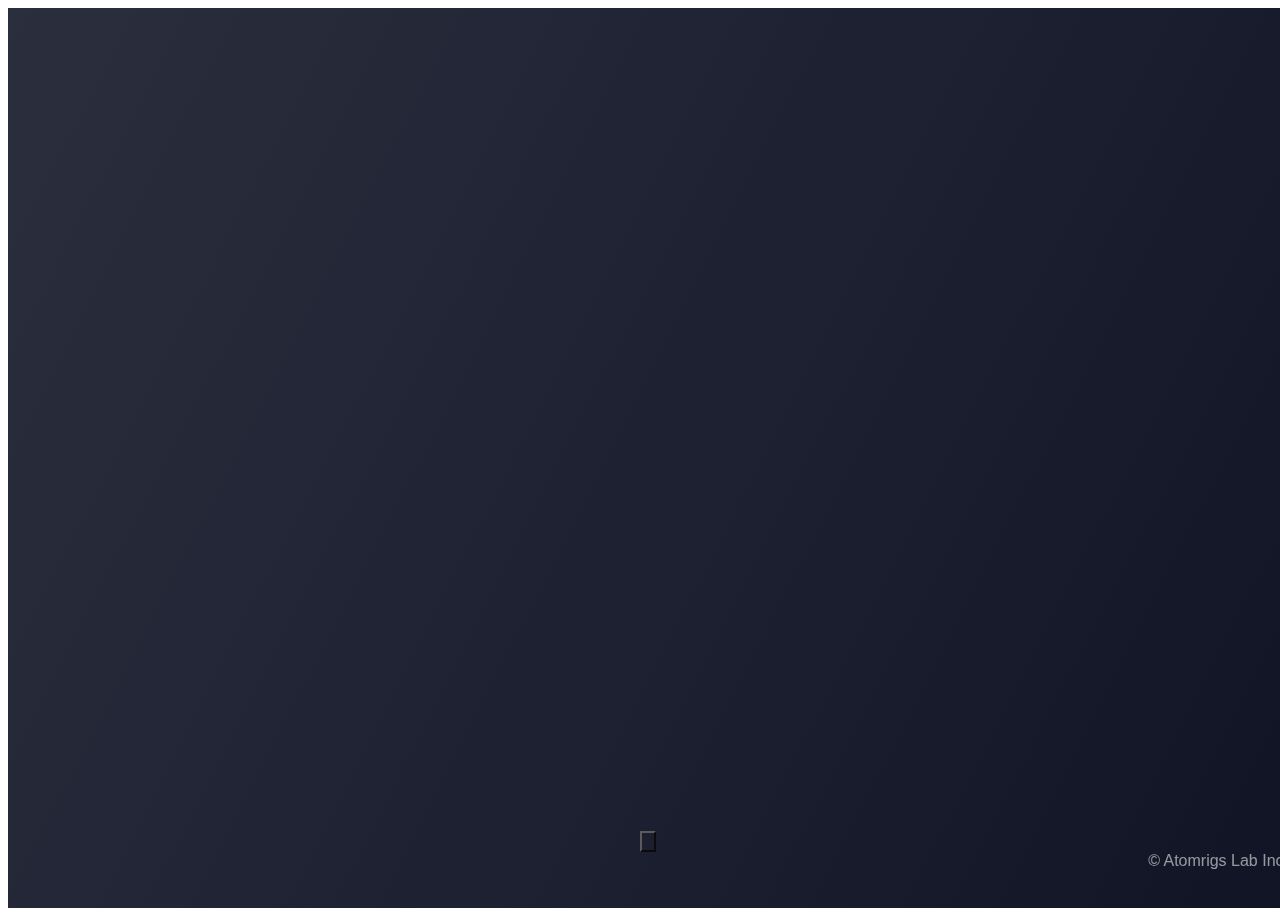
==== en/index.html @ 3c0d556b "+ releasing 'footer'" ====
<!doctype html>
<html lang="en">

<head>
  <meta charset="UTF-8" />
  <meta name="viewport" content="width=device-width, initial-scale=1.0" />

  <meta http-equiv="Pragma" content="no-cache">
  <meta HTTP-equiv="Expires" content="-1">

  <meta property="og:image" content="http://interverse.link/assets/meta-image.jpg" />
  
  <title>Interverse</title>

  <script async src="https://www.googletagmanager.com/gtag/js?id=G-ZG901889B8"></script>
  <script src="../assets/jquery-3.7.1.slim.min.js"></script>
  <link rel="icon" href="../assets/favicon-interverse-snowball.ico">
  <link href="../css/main.css?dt=1697172318949" rel="stylesheet">
  <link href="../css/ji.css?dt=1697172318949" rel="stylesheet">
  <script src="../js/common.js?dt=1697172318949"></script>
  <script src="../js/components.js?dt=1697172318949"></script>
  <script src="../js/funcs.js?dt=1697172318949"></script>

  <script>
    function onLoaded() {
      init();
    }
  </script>
</head>

<body onLoad="onLoaded">
  <!-- Web -->
  <div class="page-background" style="background-image: var(--bg-intro)">
    <div class="footer-area">
      <a href="https://atomrigs.io">© Atomrigs Lab Inc.</a>
    </div>
    <navigation-bar-element activekey="about"></navigation-bar-element>
    <main class="intro-slider cc">
    <div class="intro-webp-page pp page-main web" style="position:fixed">
      <div class="intro-page-content">
        <picture class="flex justify-center items-center">
          <source srcset="../assets/interverse.webp" type="image/webp" />
            <img src=" ../assets/bg.jpg" alt="" />
        </picture>
      </div>
    </div>

    <div class="page pp">
      <div class="bottom-down-arrow">
        <button
          id="down-arrow-at-bottom"
          type="button"
          style="background-color: transparent; text-decoration: none;"
          onClick="moveToNextSlide()"
        >
          <img class="icon-arrow" src="../assets/icon-arrow.svg" alt="" />
        </button>
      </div>
    </div>
    <div class="page page-cover pp">
      <div>
        <span class="text text--random" data-scroll="out" data-splitting="" style="white-space: pre;" >Metaverse</span>
        <span class="text text--random" data-scroll="out" data-splitting="" style="white-space: pre;" > meets </span>
        <span class="text text--random" data-scroll="out" data-splitting="" style="white-space: pre;" >Web3</span>
      </div>
      <div class="intro-desc">
          <span >The collaboration between</span>
          <span>ifland original X INTERVERSE</span>
          <span >has</span>
          <span>resulted in new Web3 Metaverse items.</span>
          <span style="white-space: pre-line; font-weight: 400;">
Write your own unique story in the Metaverse with Web3 items that you can own forever.
We&#39;ve also got precious real-world goodies for you.</span>
      </div>
    </div>
    </main>
  </div>

  <!-- end of home-background -->
  <script> 
    $("span:contains('ifland original X INTERVERSE')").addClass("intro-desc-gra");
    $("span:contains('Web3 Metaverse')").addClass("intro-desc-gra");
  </script>
  <script src="https://unpkg.com/scroll-out/dist/scroll-out.min.js"></script>
  <script src="https://unpkg.com/splitting/dist/splitting.min.js"></script>
  <script>
    Splitting();
    ScrollOut({
      targets: ".word",
      scrollingElement: ".cc"
    });
  </script>
</body>
</html>
---- css/main.css ----
@import url("reset.css");
@import url("font-pretendard.css");

:root {
  /* color */
  --black: #121212;
  --white: #ffffff;
  --gray-100: #e1e4e9;
  --gray-200: #b8bdc3;
  --gray-300: #878f9b;
  --gray-400: #4a586d;
  --gray-500: #162947;
  --gray-600: #0c1b32;
  --gray-700: #07101e;

  /* bg color */
  --bg-intro: linear-gradient(117deg, #222635 0%, #060a1c 100%);
  --bg-kansong: linear-gradient(117deg, #786b5c 0%, #321846 100%);
  --bg-pinzle: linear-gradient(117deg, #373948 0%, #2c193c 100%);
  --bg-ifland: linear-gradient(117deg, #5e43e3 0%, #321846 100%);
  --text-gra: linear-gradient(90deg, #ff2191 25%, #6505ff 83.53%);

  /* text size */
  --title: 2rem;
  --subTitle: 1rem;
  --content: 0.875rem;
  --button: 0.875rem;
  --nav: 1.125rem;
  --background: 12.5rem;
  --main: 3.125rem;

  /* nav bar */
  --nav-bar-height: 5rem;

  /* modal */
  /** mobile menu **/
  --mobile-menu-modal-z-index: 9999;

  --vh: 100%;
}

* {
  font-family: "Pretendard", sans-serif;
}

html,
body {
  width: 100%;
  min-height: 700px;
  /* max-height: 100vh; */
  max-height: calc(var(--vh, 1vh) * 100);
  background-image: url("../assets/bg.jpg");
}

@media (max-width: 1024px) {
  :root {
    /* nav bar */
    --nav-bar-height: 3rem;

    /* intro */
    --main: 2rem;

    /* subpages */
    --title: 1.625rem;
    --subTitle: 0.875rem;
    --content: 1rem;
  }

  html,
  body {
    min-height: -webkit-fill-available;
    height: -webkit-fill-available;
    height: fill-available;
    /* height: 100vh; */
    height: calc(var(--vh, 1vh) * 100);
    /* max-height: 100vh; */
    max-height: 100%;
  }
}

.page-background {
  width: 100%;
  height: 100%;
  opacity: 0.96;
}

.intro-slider {
  width: 100%;
  height: 100%;
  overflow: auto;
  overflow-x: hidden;
  overflow-y: scroll;
  -ms-scroll-snap-type: y mandatory;
  scroll-snap-type: y mandatory;
  -ms-overflow-style: none; /* 인터넷 익스플로러 */
  scrollbar-width: none; /* 파이어폭스 */
}

.intro-slider::-webkit-scrollbar {
  display: none; /* 크롬, 사파리, 오페라, 엣지 */
}

.full-page-swiper {
  width: 100%;
  height: 100%;
}

/* intro */
.intro-webp-page {
  width: 100%;
  height: 100%;
  position: fixed;
  display: flex;
  scroll-snap-align: center;
  margin: 0;
  padding: 0;
}

.intro-page {
  display: flex;
  align-items: center;
  justify-content: center;
  min-height: 100%;
  width: 100%;
  font-size: calc(var(--font-size) * 1px);
  font-weight: bold;
  position: relative;
  color: #fff;
  margin: 0;
  padding: 0;
  gap: 56px;
}

@media (max-width: 1024px) {
  .intro-page {
    background-image: none;
    /* font-size: 3rem; */
    gap: 0px;
  }
}

.intro-page-content {
  width: 100%;
  margin: 0;
  display: flex;
  justify-content: center;
}

.intro-about-background {
  background-color: rgba(0, 0, 0, 0.7);
  backdrop-filter: blur(5px);
  z-index: 8000;
}

.head-copy > span {
  color: var(--white);
  font-size: var(--main);
  font-weight: 700;
  line-height: 120%;
  letter-spacing: -1px;
  text-transform: uppercase;
}

picture {
  z-index: 2;
}

.webgl-container {
  width: 1024px;
  height: 768px;
}

.sample-image {
  width: 1024px;
  height: 576px;
}

.sample-image-modal {
  width: calc(5rem + 1024px);
  height: 576px;
  display: flex;
  align-items: center;
  gap: 1rem;
}

@media screen and (max-width: 1024px), screen and (max-height: 900px) {
  .webgl-container {
    width: 640px;
    height: 480px;
  }

  .sample-image {
    width: 640px;
    height: 360px;
  }

  .sample-image-modal {
    width: calc(5rem + 640px);
    height: 576px;
  }
}

@media screen and (max-width: 640px), screen and (max-height: 600px) {
  .webgl-container {
    width: 320px;
    height: 240px;
  }

  .sample-image {
    width: 320px;
    height: 180px;
  }
}

.bottom-down-arrow {
  width: auto;
  display: flex;
  flex-direction: column;
  justify-content: center;
  align-items: center;
  flex-grow: 0.5;
  z-index: 2;
  position: absolute;
  bottom: 3.5rem;
  left: 50%;
  transform: translate(-50%, 0%);
  animation: arrow-down 2s 2s infinite;
}

.bottom-down-arrow-mobile {
  z-index: 2;
  position: static;
  margin-bottom: 3.5rem;
  left: 50%;
  animation: arrow-up 2s 2s infinite;
}

@media (max-width: 1023px) {
  .bottom-down-arrow {
    z-index: 2;
    position: absolute;
    bottom: 2.5rem;
    left: 50%;
    transform: translate(-50%, 0%);
    animation: arrow-up-intro 2s 2s infinite;
  }

  .icon-arrow {
    content: url(../assets/icon-arrow-mobile.svg);
  }
}

@keyframes arrow-down {
  0% {
    transform: translate(-50%, 0);
  }
  40%,
  100% {
    transform: translate(-50%, 80%);
  }
}

@keyframes arrow-up {
  0% {
    transform: translate(0%, 0);
  }
  40%,
  100% {
    transform: translate(0%, -80%);
  }
}

@keyframes arrow-up-intro {
  0% {
    transform: translate(-50%, 0);
  }
  40%,
  100% {
    transform: translate(-50%, -80%);
  }
}

/* common */
.footer-area {
  width: 100%;
  min-height: 2rem;
  position: absolute;
  bottom: 0px;
  z-index: 4100;
  display: flex;
  justify-content: flex-end;
  padding: 0 1rem 1rem 0;
}

.footer-area > a {
  color: rgba(255, 255, 255, 0.56);
  text-decoration: none;
  cursor: pointer;
}

.navbar {
  width: 100%;
  height: 5rem;
  position: absolute;
  padding: 0rem 1.75rem 0rem 2.5rem;
  z-index: 10;
  background-color: transparent !important;
  color: white;
}

.navbar-pad {
  width: 100%;
  height: 5rem;
  position: relative;
  margin: 0;
  padding: 0;
  background-color: red;
}

.navbar-brand > img {
  height: 100%;
}

.menu-button-group {
  display: flex;
  flex-direction: row;
  align-items: center;
  gap: 1.5rem;
}

.menu-button-group > a {
  display: block;
  text-align: center;
  color: var(--gray-200, #b8bdc3);
  font-size: var(--nav);
  font-style: normal;
  font-weight: 600;
  line-height: 120%; /* 1.5rem */
}
.menu-button-group > a.active {
  color: var(--white, #fff);
}

.navbar-container {
  width: 100%;
  height: 100%;
  display: flex;
  justify-content: space-between;
  align-items: center;
  flex-shrink: 0;
}

/* mobile */
@media (max-width: 1023px) {
  .navbar {
    width: 100%;
    height: 3.5rem;
    padding: 0 0.62rem 0 1rem;
    display: flex;
    justify-content: center;
  }

  .navbar-container {
    width: 100%;
    display: flex;
  }

  .navbar-brand > img {
    width: 10.446rem;
    /* height: 100%; */
    max-height: 2.375rem;
  }

  .menu-button-group {
    flex-direction: column;
    justify-content: center;
  }

  .menu-button-group > a {
    color: var(--gray-200);
  }
}

.nav-link {
  color: var(--gray-200);
  font-size: var(--nav);
  font-weight: 600;
  padding: 0 16px !important;
}

.nav-link:hover {
  color: var(--white) !important;
}

.nav-link.active {
  color: var(--white) !important;
}

.container-fluid {
  background-color: transparent;
}

.menu-modal {
  position: fixed !important;
  top: 0;
  left: 0;
  width: 100vw;
  height: 100vh;
  display: none;
  z-index: var(--mobile-menu-modal-z-index);
  background-color: rgba(0, 0, 0, 0.7);
  backdrop-filter: blur(5px);
  box-sizing: border-box;
}

.menu-modal-container {
  width: 100%;
  height: 100%;
  padding: 2.5rem 1.75rem;
  display: flex;
  flex-direction: column;
  justify-content: space-between;
  align-items: center;
  gap: 2.25rem;
  flex-shrink: 0;
}

.menu-modal-header {
  width: 100%;
  display: flex;
  justify-content: flex-end;
  align-items: center;
  gap: 0.75rem;
}

.menu-modal-header > a {
  text-align: center;
  font-family: Pretendard, sans-serif;
  color: var(--White, #fff);
  font-size: 1.25rem;
  font-style: normal;
  font-weight: 600;
  line-height: 120%; /* 1.5rem */
}

.menu-modal-footer {
  color: rgba(255, 255, 255, 0.56);
  text-align: center;
  font-family: Pretendard, sans-serif;
  font-size: 0.875rem;
  font-style: normal;
  font-weight: 500;
  line-height: 150%; /* 1.3125rem */
}

.menu-modal-footer > a {
  color: white;
  text-decoration: none;
  cursor: pointer;
}

.bg-ifland {
  position: fixed;
  background: var(--bg-ifland);
  z-index: 1;
  width: 100%;
  /* height: 100vh; */
  height: calc(var(--vh, 1vh) * 100);
  opacity: 0.98;
}

.bg-text {
  width: 100%;
  height: 100%;
  max-width: 100%;
  overflow-x: hidden;
  position: fixed;
  color: var(--white);
  opacity: 0.2;
  mix-blend-mode: soft-light;
  font-size: var(--background);
  font-weight: 900;
  text-transform: uppercase;
  z-index: -2;
  display: flex;
  justify-content: center;
  align-items: center;
}

.bg-text .track {
  position: relative;
  white-space: nowrap;
  will-change: transform;
  animation: marquee 20s linear infinite;
}

@keyframes marquee {
  from {
    transform: translateX(0);
  }
  to {
    transform: translateX(-50%);
  }
}

@media (hover: hover) {
  .bg-text.content {
    -webkit-transform: translateY(calc(100% - 8rem));
    transform: translateY(calc(100% - 8rem));
  }
}

.desktop-fullpage {
  width: 100%;
  height: 100%;
}

/* 네비게이션 만큼 내림 */
.desktop-fullpage-slide-container {
  width: 100%;
  height: 100%;
  max-height: 100%;
  position: relative;
  display: flex;
  justify-content: center;
  align-items: center;
}

.narrow-nft-desc-gap {
  gap: 1.56rem;
}

.wide-nft-desc-gap {
  gap: 13.1rem;
}

.fullpage-slide-container-padding {
  padding-top: calc(var(--nav-bar-height) + 8rem);
  padding-bottom: 8rem;
  padding-right: 9.69rem;
  padding-left: 9.69rem;
}

.nft-image-area {
  position: relative;
  max-height: 680px;
  height: 100%;
  display: flex;
  align-items: center;
}

.nft-desc-area {
  max-width: 34.6em;
  /* margin-top: 8.41rem; */
  display: flex;
  flex-direction: column;
  justify-content: center;
  word-break: break-all;
}

.pinzle-nft-desc-area {
  text-align: center;
  width: fit-content;
  max-width: 1024px;
  display: flex;
  flex-direction: column;
  justify-content: center;
  align-items: center;
  word-break: break-all;
}

:is(.nft-desc-area, .pinzle-nft-desc-area) > .category {
  display: flex;
  justify-content: flex-start;
  align-items: center;
}

:is(.nft-desc-area, .pinzle-nft-desc-area) > .category > span {
  padding: 0.25rem 0.5rem;
  color: var(--White, #fff);
  font-size: 1rem;
  font-style: normal;
  font-weight: 700;
  line-height: 140%; /* 1.4rem */
  background: rgba(36, 34, 53, 0.5);
}

:is(.nft-desc-area, .pinzle-nft-desc-area) > .subtitle {
  color: var(--gray-200);
  font-size: var(--subTitle);
  font-weight: 600;
  line-height: 140%; /* 1.4rem */
}

:is(.nft-desc-area, .pinzle-nft-desc-area) > .title {
  color: var(--white);
  font-size: var(--title);
  font-weight: 700;
  line-height: 120%; /* 2.4rem */
}

.nft-desc-area > .content {
  width: 100%;
  color: var(--gray-100);
  font-size: var(--content);
  font-weight: 400;
  line-height: 140%; /* 1.4rem */
  text-align: left;
  margin-bottom: 2.25rem;
}

.pinzle-nft-desc-area > .content {
  width: 60vw;
  color: var(--gray-100);
  font-size: var(--content);
  font-weight: 400;
  line-height: 140%; /* 1.4rem */
  text-align: left;
}

.desktop-info {
  display: flex;
  flex-direction: column;
  gap: 0.75rem;
  margin: 0rem 0rem;
}

.mobile-info {
  width: 100vw;
  display: flex;
  flex-direction: column;
  justify-content: center;
  align-items: center;
  padding: 2.5rem 1.75rem;
}

.nft-info-title {
  color: var(--white);
  font-size: 1.125rem;
  font-style: normal;
  font-weight: 700;
  line-height: 120%; /* 1.35rem */
  text-transform: uppercase;
}

.nft-info-text1 {
  color: var(--white);
  font-size: 1.125rem;
  font-style: normal;
  font-weight: 400;
  line-height: 120%; /* 1.35rem */
  text-transform: uppercase;
  word-break: break-all;
}

@media (max-width: 1024px) {
  .nft-info-text1 {
    width: auto;
  }
}

.nft-info-text2 {
  color: var(--gray-200);
  font-size: 1rem;
  font-style: normal;
  font-weight: 400;
  line-height: 140%; /* 1.4rem */
  text-transform: uppercase;
}

@media (max-width: 1024px) {
  .nft-desc-area {
    width: 100%;
    max-width: 100%;
    margin: 0;
    display: flex;
    flex-direction: column;
    align-items: center;
    word-break: break-all;
    padding: 2.5rem 1.75rem;
  }

  .nft-desc-area > .category {
    display: flex;
    justify-content: center;
    align-items: center;
  }

  .nft-desc-area > .category > span {
    padding: 0.25rem 0.5rem;
    color: var(--White, #fff);
    font-size: 1rem;
    font-style: normal;
    font-weight: 700;
    line-height: 140%; /* 1.4rem */
    background: rgba(36, 34, 53, 0.5);
  }

  .nft-desc-area > .subtitle {
    line-height: 140%; /* 1.4rem */
  }

  .nft-desc-area > .title {
    line-height: 120%; /* 2.4rem */
  }

  .nft-desc-area > .content {
    line-height: 140%; /* 1.4rem */
  }
}
.pinzle-desktop-img {
  display: inline-block;
  width: auto;
  padding-top: 2rem;
  position: relative;
  bottom: 5vh;
  max-width: 100%;
  max-height: 100%;
}

.pinzle-fullpage-slide-container-padding {
  padding-top: calc(var(--nav-bar-height) + 2.5rem);
  padding-left: 16.94rem;
  padding-right: 16.94rem;
  padding-bottom: 0rem;
}

.button-area {
  max-width: 13rem;
  margin-top: 2.25rem;
  display: flex;
  gap: 0.75rem;
}

.button-area-pinzle {
  justify-content: center;
}

.button-area button {
  min-height: 36px;
  display: flex;
  justify-content: center;
  align-items: center;
  border: 1px solid var(--gray-200);
  border-radius: 50px;
  padding: 0 16px;
  gap: 4px;
  background: rgba(34, 38, 53, 0.34);
  backdrop-filter: blur(8px);
}

.button-area button span {
  color: var(--gray-100);
  font-size: var(--button); /* font-size: 0.875rem; */
  font-weight: 400;
  line-height: 140%; /* 1.225rem */ /* 19.6px; */
}

.pinzle-sample-slide {
}

.web {
  display: block;
  position: relative;
}

.mobile {
  display: none;
}

@media (max-width: 1024px) {
  .web {
    display: none;
  }
  .mobile {
    display: flex;
    align-items: center;
    justify-content: flex-start;
  }
}

/* benefit */
.benefit-area {
  display: flex;
  flex-direction: column;
  justify-content: center;
  align-items: center;
  padding: calc(var(--nav-bar-height) + 8.95rem) 2.5rem 8.95rem;
  gap: 6.25rem;
}

.benefit-title-area {
  display: flex;
  flex-direction: column;
  justify-content: center;
  align-items: center;
}

.benefit-title-area h2 {
  color: var(--white);
  font-size: 3.125rem;
}

.benefit-table-area {
  display: flex;
  flex-direction: column;
  align-items: center;
  gap: 2.75rem;
  color: var(--white);
  font-size: 1.125rem;
}

.benefit-table-area h3 {
  font-size: 2rem;
  text-transform: uppercase;
}

.benefit-td {
  display: block;
  padding: 12px 16px;
}

.benefit-desc {
  font-size: 1rem;
  display: block;
  color: var(--gray-300);
  margin-top: 0.25rem;
}

.benefit-text {
  font-size: 1rem;
  color: var(--gray-300);
}

.benefit-image {
  position: absolute;
  right: 12px;
  margin-top: 56px;
  width: 65px;
  height: 65px;
}

table {
  border-collapse: collapse;
}

th {
  min-width: 180px;
  padding: 20px 16px;
  text-align: center;
  border: 1px solid var(--gray-400);
  vertical-align: middle;
}

td {
  max-width: 764px;
  min-width: 764px;
  border: 1px solid var(--gray-400);
  vertical-align: middle;
}

@media (max-width: 1024px) {
  .benefit-area {
    display: flex;
    flex-direction: column;
    padding: calc(var(--nav-bar-height) + 4.95rem) 2.5rem 8.95rem;
    gap: 5.25rem;
  }

  .benefit-title-area h2 {
    color: var(--white);
    font-size: 2rem;
  }

  .benefit-table-area {
    width: auto;
    font-size: 1.125rem;
  }

  .benefit-table-area h3 {
    font-size: 1.5rem;
    text-transform: uppercase;
  }

  th {
    min-width: 3rem;
    padding: 1.25rem 1rem;
  }

  td {
    min-width: 13.5rem;
    padding: 0.75rem 1rem;
  }
}

/* 인트로 - about */
.page-main {
  position: fixed;
}

.page-cover {
  background-color: rgba(0, 0, 0, 0.9);
  backdrop-filter: blur(5px);
  padding: 0 1rem;
}

.cc {
  height: 100vh;
  overflow: auto;
  overflow-x: hidden;
}

.pp {
  display: flex;
  flex-direction: column;
  align-items: center;
  justify-content: center;
  position: relative;
  height: 100vh;
  width: 100vw;
  text-align: center;
  font-size: 3.125rem;
  font-weight: 700;
  line-height: 120%;
  letter-spacing: -1px;
  text-transform: uppercase;
  color: #fff;
  gap: 1.5rem;
}

.intro-desc {
  max-width: 1024px;
  font-size: 1.125rem;
  font-weight: 800;
  line-height: 140%;
  color: var(--gray-200);
  text-transform: none;
}

.intro-desc-gra {
  background-image: var(--text-gra);
  background-clip: text;
  -webkit-background-clip: text;
  color: transparent;
}

.pp .char {
  display: inline-block;
  -webkit-animation-delay: calc(0.25s + var(--char-index) * 0.1s);
  animation-delay: calc(0.25s + var(--char-index) * 0.1s);
  transition: all 0.25s calc(0.25s + var(--char-index) * 0.1s);
}

.text--random [data-scroll="out"] .char:nth-of-type(1) {
  transform: translateX(212%) translateY(210%);
}
.text--random [data-scroll="out"] .char:nth-of-type(2) {
  transform: translateX(-33%) translateY(-127%);
}
.text--random [data-scroll="out"] .char:nth-of-type(3) {
  transform: translateX(26%) translateY(118%);
}
.text--random [data-scroll="out"] .char:nth-of-type(4) {
  transform: translateX(-173%) translateY(216%);
}
.text--random [data-scroll="out"] .char:nth-of-type(5) {
  transform: translateX(-131%) translateY(-119%);
}

/* utilities */
.flex {
  display: flex;
}
.flex-col {
  flex-direction: column;
}
.justify-center {
  justify-content: center;
}
.justify-start {
  justify-content: flex-start;
}
.justify-end {
  justify-content: end;
}
.items-center {
  align-items: center;
}
.fit-width {
  width: fit-content;
}
.flex-center {
  display: flex;
  justify-content: center;
  align-items: center;
}

.relative-max-full-height {
  position: relative;
  max-height: 100%;
}

.white-solid-border {
  border: 1px solid white;
}

.red-dotted-border {
  border: 1px dotted red;
}

.full-width {
  width: 100%;
}

.full-height {
  height: 100%;
  min-height: -webkit-fill-available;
  height: -webkit-fill-available;
}

.full-view {
  width: 100%;
  height: 100%;
  min-height: -webkit-fill-available;
  height: -webkit-fill-available;
}
---- css/ji.css ----
.webglPlayer {
  width: 100%;
  max-width: 1024px;
  /* margin: 0rem 0.5rem; */
}

.desktop-panel {
  width: 100%;
  height: 100%;
  display: block;
}

.mobile-panel {
  display: none;
}

@media (max-width: 1024px) {
  .desktop-panel {
    display: none;
  }

  .mobile-panel {
    display: block;
    width: 100%;
    height: 100%;
  }
}

/* 모바일 */
.mobile-page-container {
  width: 100%;
  height: 100%;
  margin-top: var(--nav-bar-height);
  display: flex;
  flex-direction: column;
  align-items: center;
  padding: calc(var(--nav-bar-height) + 1rem) 1rem 2.5rem;
  gap: 1.12rem;
}

.mobile-page-content {
  display: flex;
  align-items: center;
  flex-grow: 1;
  width: 100%;
}

.mobile-button-group {
  width: auto;
  display: flex;
  flex-direction: column;
  justify-content: center;
  align-items: center;
  gap: 20px;
  flex-grow: 0.5;
  margin-bottom: 3vh;
}

.mobile-button-group-row {
  width: 100%;
  display: flex;
  gap: 0.75rem;
}

.tool-button {
  height: 36px;
  border: 1px solid white;
  border-radius: 1.5rem;
  padding: 0rem 16px;
  color: white;
  background: rgba(34, 38, 53, 0.34);
  backdrop-filter: blur(8px);
  display: flex;
  justify-content: center;
  align-items: center;
  gap: 4px;
}

.nft-page {
  min-height: 100%;
  width: 100vw;
  position: fixed;
}

.new-page,
.empty-page {
  min-height: 100vh; /* 꼭 vh로 */
  width: 100%;
  position: relative;
  display: flex;
  justify-content: center;
  align-items: center;
}

.empty-page {
  pointer-events: none;
}

.desc-container {
  width: 100%;
  height: 100%;
  background-color: rgba(0, 0, 0, 0.75);
  backdrop-filter: blur(5px);
  -webkit-backdrop-filter: blur(5px);
  color: white;
  flex-direction: column;
}

.safari-full-height {
  min-height: -webkit-fill-available !important;
  height: -webkit-fill-available !important;
  height: fill-available !important;
}

.mobile-swiper {
  width: 100%;
  height: 100%;
}

.mobile-slide {
  width: 100%;
}

.mobile-slide-container {
  height: 100%;
  display: flex;
  justify-content: center;
  align-items: center;
}

.mobile-swiper-v {
  width: 100%;
  height: 100%;
}

.closeDescptionButton {
  display: block;
  position: fixed;
  bottom: 40px;
  border: 1px solid white;
  border-radius: 50px;
  padding: 8px;
}
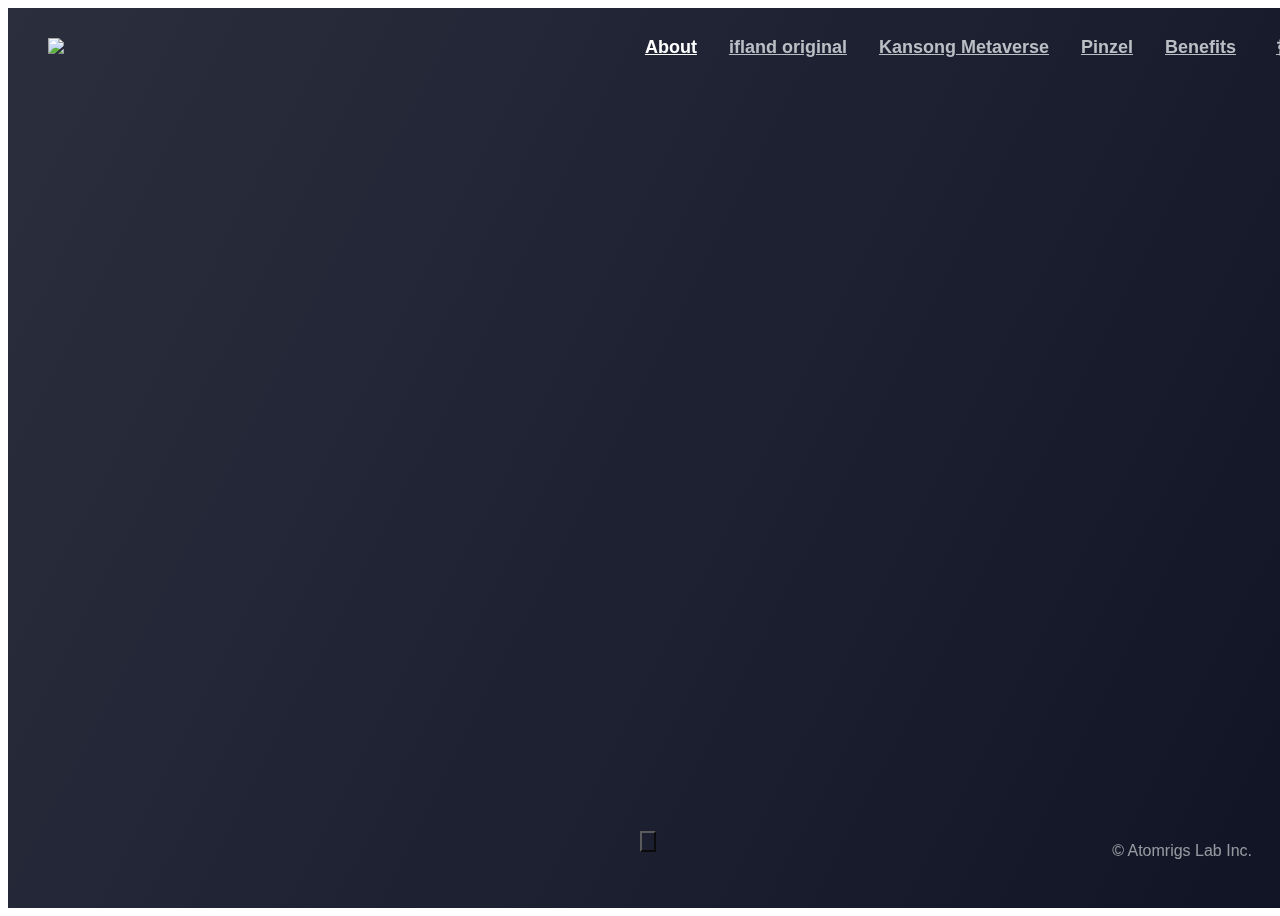
==== commit e7daf52c: "+ Releasing" ====
--- a/en/index.html
+++ b/en/index.html
@@ -8,18 +8,18 @@
   <meta http-equiv="Pragma" content="no-cache">
   <meta HTTP-equiv="Expires" content="-1">
 
-  <meta property="og:image" content="http://interverse.link/assets/meta-image.jpg" />
+  <meta property="og:image" content="https://interverse.link/meta-image.png" />
   
   <title>Interverse</title>
 
-  <script async src="https://www.googletagmanager.com/gtag/js?id=G-ZG901889B8"></script>
-  <script src="../assets/jquery-3.7.1.slim.min.js"></script>
-  <link rel="icon" href="../assets/favicon-interverse-snowball.ico">
-  <link href="../css/main.css?dt=1697172318949" rel="stylesheet">
-  <link href="../css/ji.css?dt=1697172318949" rel="stylesheet">
-  <script src="../js/common.js?dt=1697172318949"></script>
-  <script src="../js/components.js?dt=1697172318949"></script>
-  <script src="../js/funcs.js?dt=1697172318949"></script>
+  <script async src="/js/google-tag-manager.js?id=G-ZG901889B8"></script>
+  <script src="/assets/jquery-3.7.1.slim.min.js"></script>
+  <link rel="icon" href="/assets/favicon-interverse-snowball.ico">
+  <link href="/css/main.css?dt=1697764314020" rel="stylesheet">
+  <link href="/css/ji.css?dt=1697764314020" rel="stylesheet">
+  <script src="/js/common.js?dt=1697764314020"></script>
+  <script src="/js/components.js?dt=1697764314020"></script>
+  <script src="/js/funcs.js?dt=1697764314020"></script>
 
   <script>
     function onLoaded() {
@@ -39,8 +39,8 @@
     <div class="intro-webp-page pp page-main web" style="position:fixed">
       <div class="intro-page-content">
         <picture class="flex justify-center items-center">
-          <source srcset="../assets/interverse.webp" type="image/webp" />
-            <img src=" ../assets/bg.jpg" alt="" />
+          <source srcset="/assets/interverse.webp" type="image/webp" />
+            <img src=" /assets/bg.jpg" alt="" />
         </picture>
       </div>
     </div>
@@ -53,24 +53,25 @@
           style="background-color: transparent; text-decoration: none;"
           onClick="moveToNextSlide()"
         >
-          <img class="icon-arrow" src="../assets/icon-arrow.svg" alt="" />
+          <img class="icon-arrow" src="/assets/icon-arrow.svg" alt="" />
         </button>
       </div>
     </div>
     <div class="page page-cover pp">
-      <div>
-        <span class="text text--random" data-scroll="out" data-splitting="" style="white-space: pre;" >Metaverse</span>
-        <span class="text text--random" data-scroll="out" data-splitting="" style="white-space: pre;" > meets </span>
-        <span class="text text--random" data-scroll="out" data-splitting="" style="white-space: pre;" >Web3</span>
+      <div class="intro-title-group">
+        <span class="text text--random" data-scroll="out" data-splitting="">Metaverse와</span>
+        <span class="text text--random" data-scroll="out" data-splitting=""> Web3의 </span>
+        <span class="text text--random" data-scroll="out" data-splitting="">만남</span>
       </div>
       <div class="intro-desc">
-          <span >The collaboration between</span>
-          <span>ifland original X INTERVERSE</span>
-          <span >has</span>
-          <span>resulted in new Web3 Metaverse items.</span>
+          <span >ifland original X INTERVERSE의 콜라보</span>
+          <span>로 </span>
+          <span >새로운 Web3 Metaverse 아이템</span>
+          <span>들이 탄생하였습니다.</span>
           <span style="white-space: pre-line; font-weight: 400;">
-Write your own unique story in the Metaverse with Web3 items that you can own forever.
-We&#39;ve also got precious real-world goodies for you.</span>
+            여러분이 영원히 소유하는 Web3 아이템들과 함께 Metaverse에서 나만의 특별한 이야기를 써나가 보세요.
+            현실 세계의 다양한 혜택도 준비되어 있습니다.
+          </span>
       </div>
     </div>
     </main>
@@ -81,8 +82,8 @@
     $("span:contains('ifland original X INTERVERSE')").addClass("intro-desc-gra");
     $("span:contains('Web3 Metaverse')").addClass("intro-desc-gra");
   </script>
-  <script src="https://unpkg.com/scroll-out/dist/scroll-out.min.js"></script>
-  <script src="https://unpkg.com/splitting/dist/splitting.min.js"></script>
+  <script src="/js/scroll-out.min.js"></script>
+  <script src="/js/splitting.1.0.6.min.js"></script>
   <script>
     Splitting();
     ScrollOut({
--- a/css/main.css
+++ b/css/main.css
@@ -23,7 +23,7 @@
   /* text size */
   --title: 2rem;
   --subTitle: 1rem;
-  --content: 0.875rem;
+  --content: 1rem;
   --button: 0.875rem;
   --nav: 1.125rem;
   --background: 12.5rem;
@@ -171,6 +171,7 @@
 }
 
 .sample-image {
+  max-width: 1024px;
   width: 1024px;
   height: 576px;
 }
@@ -283,13 +284,13 @@
 /* common */
 .footer-area {
   width: 100%;
-  min-height: 2rem;
+  min-height: fit-content;
   position: absolute;
-  bottom: 0px;
+  bottom: 40px;
+  right: 28px;
   z-index: 4100;
   display: flex;
   justify-content: flex-end;
-  padding: 0 1rem 1rem 0;
 }
 
 .footer-area > a {
@@ -325,22 +326,40 @@
   display: flex;
   flex-direction: row;
   align-items: center;
-  gap: 1.5rem;
 }
 
 .menu-button-group > a {
+  
   display: block;
   text-align: center;
+  padding: 0 1rem;
   color: var(--gray-200, #b8bdc3);
   font-size: var(--nav);
   font-style: normal;
   font-weight: 600;
   line-height: 120%; /* 1.5rem */
 }
+
+@media screen and (max-width: 1024px) {
+  .menu-button-group {
+    width: 100%;
+    gap: 1.5rem;
+  }
+
+  .menu-button-group > a {
+    width: 100%;
+    padding: 0 1rem;
+  }
+}
+
 .menu-button-group > a.active {
   color: var(--white, #fff);
 }
 
+.menu-button-group > a:hover {
+  color: var(--white, #fff);
+}
+
 .navbar-container {
   width: 100%;
   height: 100%;
@@ -351,11 +370,11 @@
 }
 
 /* mobile */
-@media (max-width: 1023px) {
+@media (max-width: 1024px) {
   .navbar {
     width: 100%;
     height: 3.5rem;
-    padding: 0 0.62rem 0 1rem;
+    padding: 0 0.625rem;
     display: flex;
     justify-content: center;
   }
@@ -381,20 +400,6 @@
   }
 }
 
-.nav-link {
-  color: var(--gray-200);
-  font-size: var(--nav);
-  font-weight: 600;
-  padding: 0 16px !important;
-}
-
-.nav-link:hover {
-  color: var(--white) !important;
-}
-
-.nav-link.active {
-  color: var(--white) !important;
-}
 
 .container-fluid {
   background-color: transparent;
@@ -430,17 +435,21 @@
   display: flex;
   justify-content: flex-end;
   align-items: center;
-  gap: 0.75rem;
+  gap: 12px;
 }
 
 .menu-modal-header > a {
-  text-align: center;
+  display: flex;
+  align-items: center;
+  justify-content: center;
   font-family: Pretendard, sans-serif;
   color: var(--White, #fff);
   font-size: 1.25rem;
   font-style: normal;
+  height: 36px;
+  width: 56px;
+  padding: 0 10px;
   font-weight: 600;
-  line-height: 120%; /* 1.5rem */
 }
 
 .menu-modal-footer {
@@ -544,9 +553,14 @@
 .nft-image-area {
   position: relative;
   max-height: 680px;
-  height: 100%;
-  display: flex;
-  align-items: center;
+  display: flex;
+  align-items: center;
+}
+
+@media screen and (max-width: 1279px), screen and (max-height: 767px) {
+  .nft-image-area {
+    height: 100%;
+  }
 }
 
 .nft-desc-area {
@@ -716,6 +730,7 @@
   bottom: 5vh;
   max-width: 100%;
   max-height: 100%;
+  pointer-events: none; /* 이미지와 버튼이 겹쳤을때 버튼이 안 눌리는 버그를 위해 */
 }
 
 .pinzle-fullpage-slide-container-padding {
@@ -829,7 +844,7 @@
 
 .benefit-text {
   font-size: 1rem;
-  color: var(--gray-300);
+  color: var(--gray-200);
 }
 
 .benefit-image {
@@ -921,7 +936,6 @@
   text-align: center;
   font-size: 3.125rem;
   font-weight: 700;
-  line-height: 120%;
   letter-spacing: -1px;
   text-transform: uppercase;
   color: #fff;
@@ -967,6 +981,15 @@
   transform: translateX(-131%) translateY(-119%);
 }
 
+@media (max-width: 1024px) {
+  .intro-title-group {
+    font-size: 32px;
+  }
+
+  .text--random {
+    font-size: 32px;
+  }
+}
 /* utilities */
 .flex {
   display: flex;
